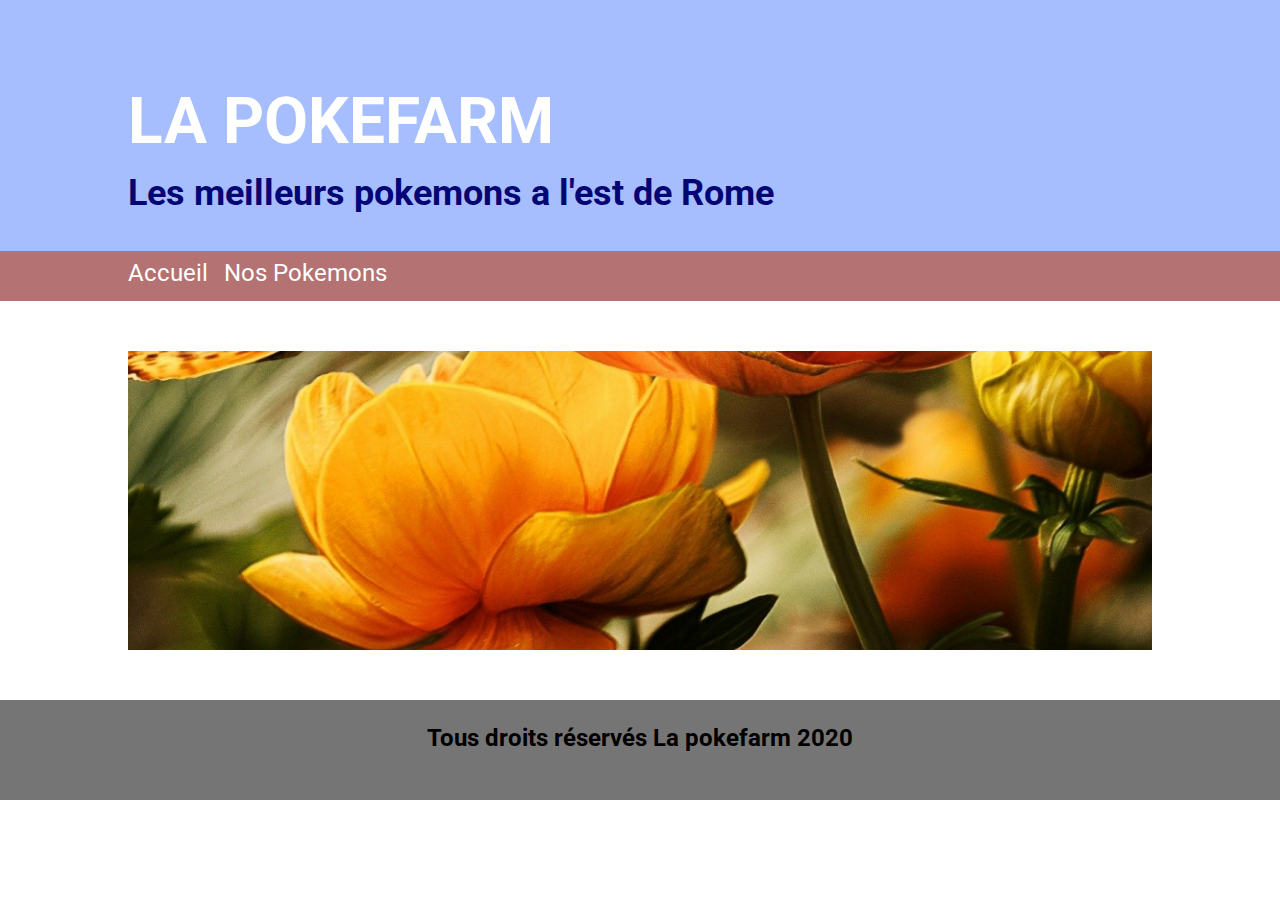
==== nos-pokemons.html @ f9b5d90d "redesigned css files" ====
<!DOCTYPE html>
<html lang="en">

<head>
    <meta charset="UTF-8">
    <meta name="viewport" content="width=device-width, initial-scale=1.0">
    <link rel="stylesheet" href="style.css">
    <link rel="preconnect" href="https://fonts.gstatic.com">
    <link href="https://fonts.googleapis.com/css2?family=Roboto&display=swap" rel="stylesheet">
    <title>Nos pokemons</title>
</head>

<body>

    <header id="main-header">
        <h1 id="main-title">LA POKEFARM</h1>
        <h2 id="sub-title">Les meilleurs pokemons a l'est de Rome</h2>

    </header>
    <header id="sub-header">
        <nav id="main-nav">
            <a href="index.html">Accueil</a>
            <a href="nos-pokemons.html">Nos Pokemons</a>

        </nav>
    </header>
    <main>

        <img src="img/aflower.jpg" class="center" alt="aflower">


    </main>
    <footer id="main-footer">
        <p class="center-text">Tous droits réservés La pokefarm 2020</p>
    </footer>
</body>

</html>
---- style.css ----
body{
    color: white;
    font-family: 'Roboto', sans-serif;
    margin: 0;
    padding: 0;
    position: relative;
}

a{
    color: white;
    text-decoration: none;
    margin-right: 10px;
}

a:hover{
    color: rgb(61, 1, 1);
    font-weight: bold;
    text-decoration: underline;
}

.center{
    display: block;
    padding: 50px 0px 50px 0px;
    margin-left: auto;
    margin-right: auto;
    width: 80%;
}

.center-text{
    text-align: center;
    font-size: 24px;
    font-weight: bold;

}

.categories{
    color: black;
    font-size: 24px;
}

#main-header{

    background-color: rgba(147, 176, 253, 0.822);
    width: 100%;
    padding: 1px 0px 0px 0px;
    min-height: 250px 
}

#main-title{
    font-size: 64px;
    font-weight: bold;
    padding: 40px 0px 0px 10%;
}

#sub-title{
    color: rgb(5, 5, 116);
    font-size: 36px;
    font-weight: bold;
    padding: 0px 0px 0px 10%;
    margin-top: -30px;
}

#sub-header{

    background-color: rgba(121, 1, 1, 0.555);
    width: 100%;
    min-height: 50px 
    
}

#main-nav{
    color: white;
    font-size: 24px;
    padding: 8px 0px 0px 10%;
}

#main-section{
    color: black;
    background-color: rgba(196, 196, 196, 0.582);
    width: 56%;
    padding: 5px 25px 5px 25px;
    margin-left: 10%;
    float: left
}
#aside-menu{
    float: right;
    background-color: rgba(155, 44, 44, 0.705);
    width: 20%;
    margin-right: 10%;
    
}


#main-footer{
        color: black;
        background-color: rgba(88, 88, 88, 0.822);
        width: 100%;
        height: 100px;
        position: absolute;
    }
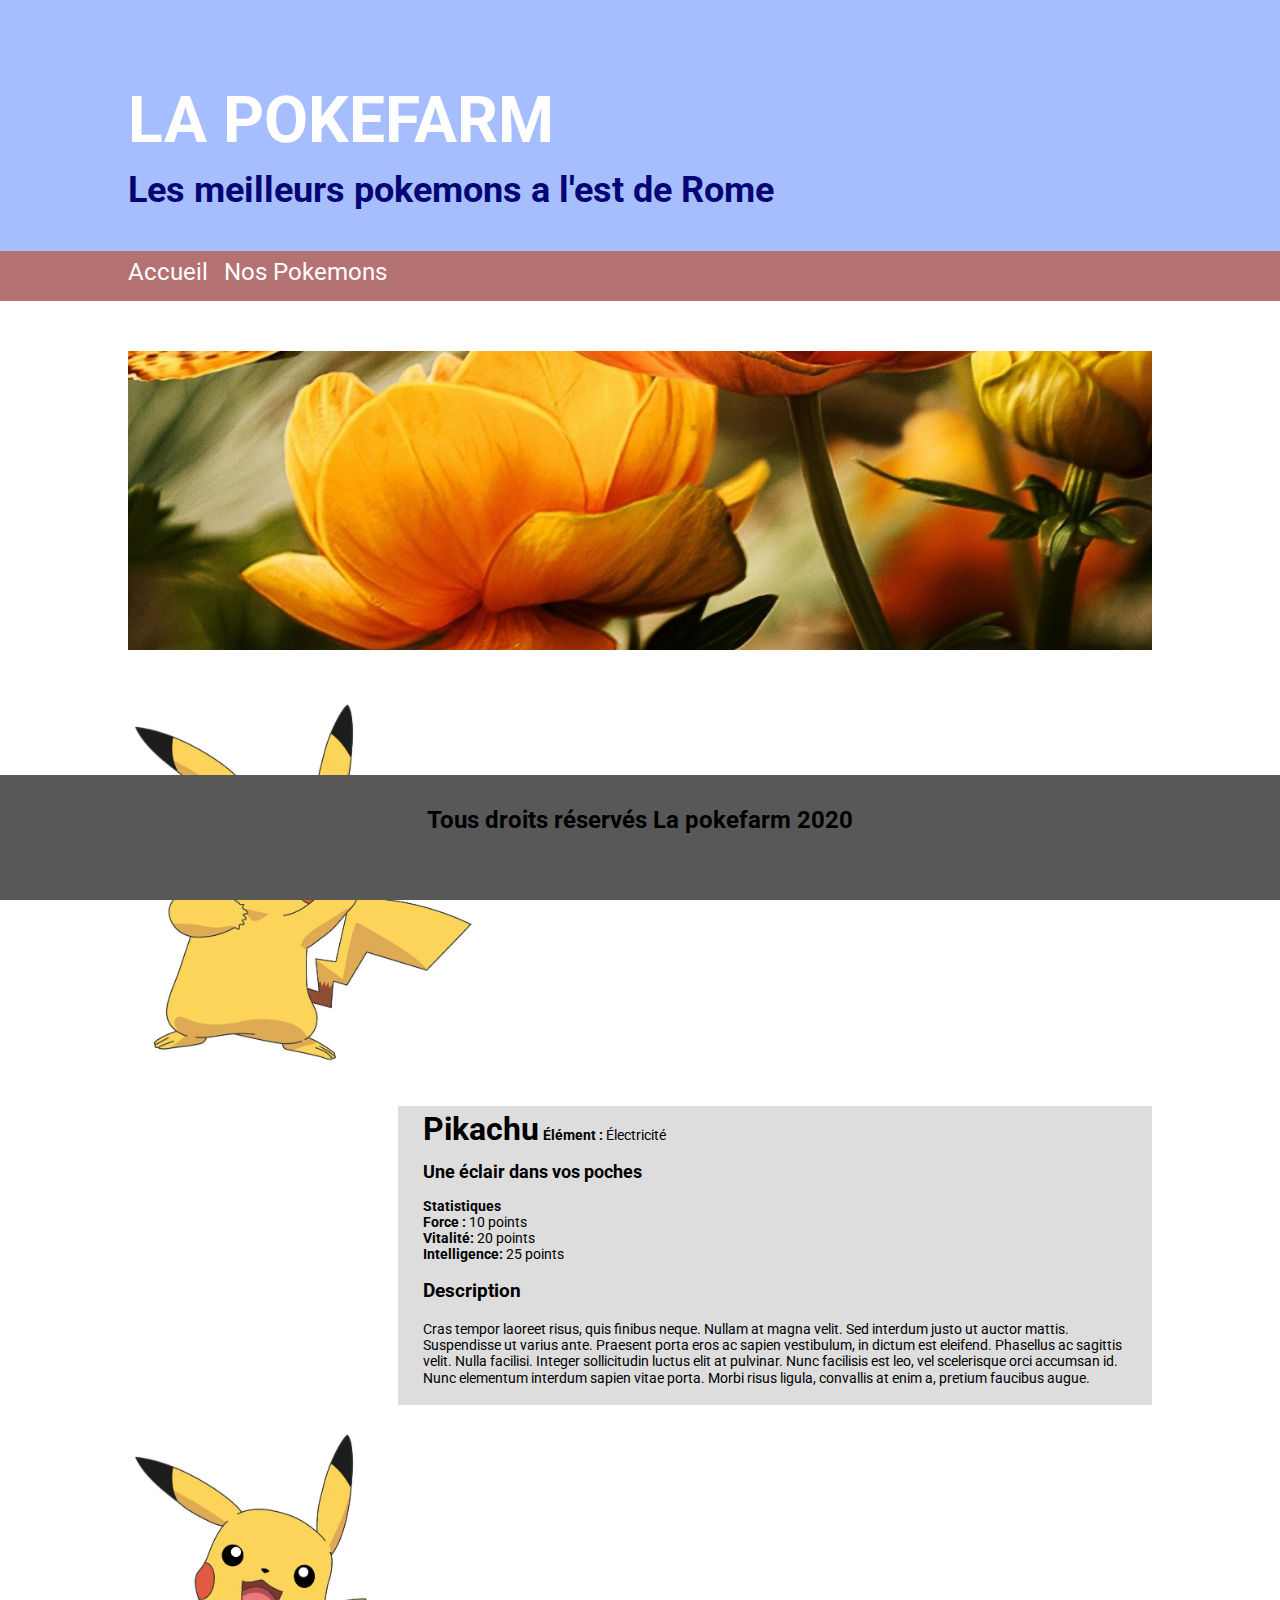
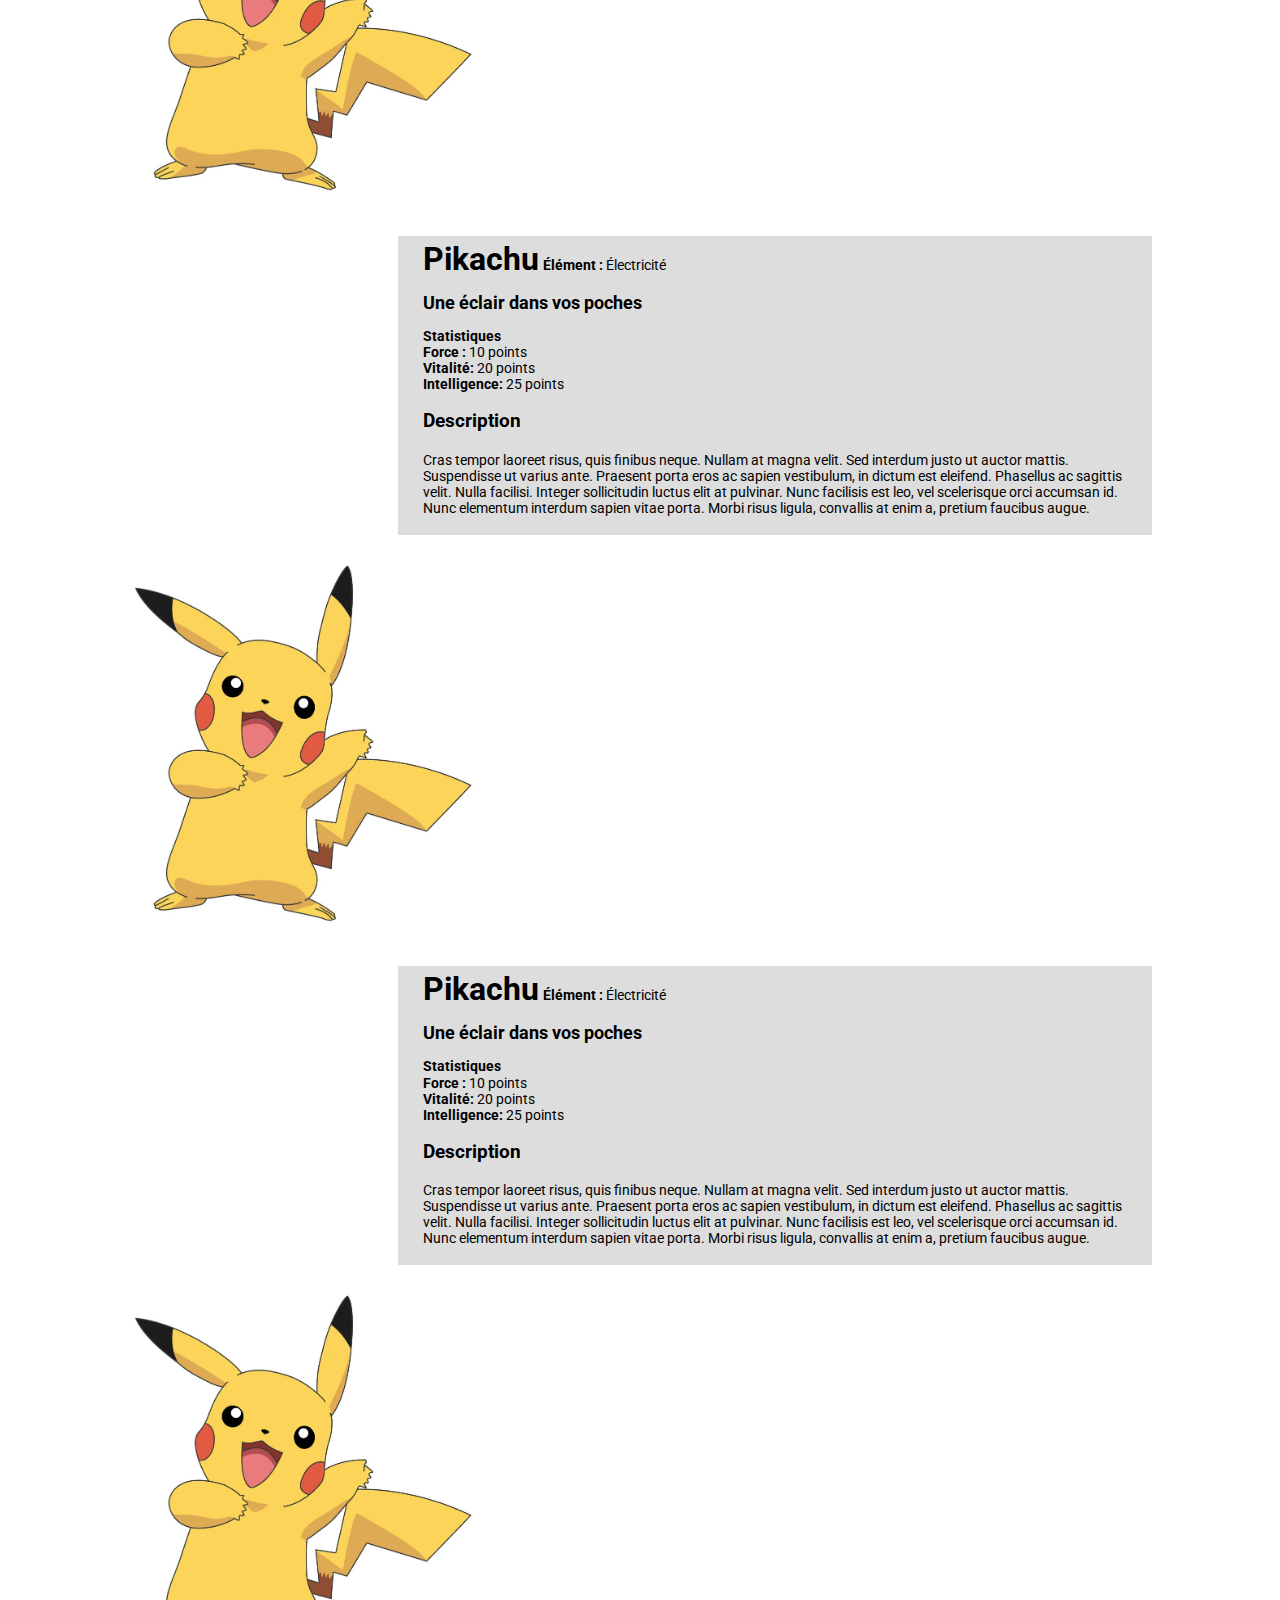
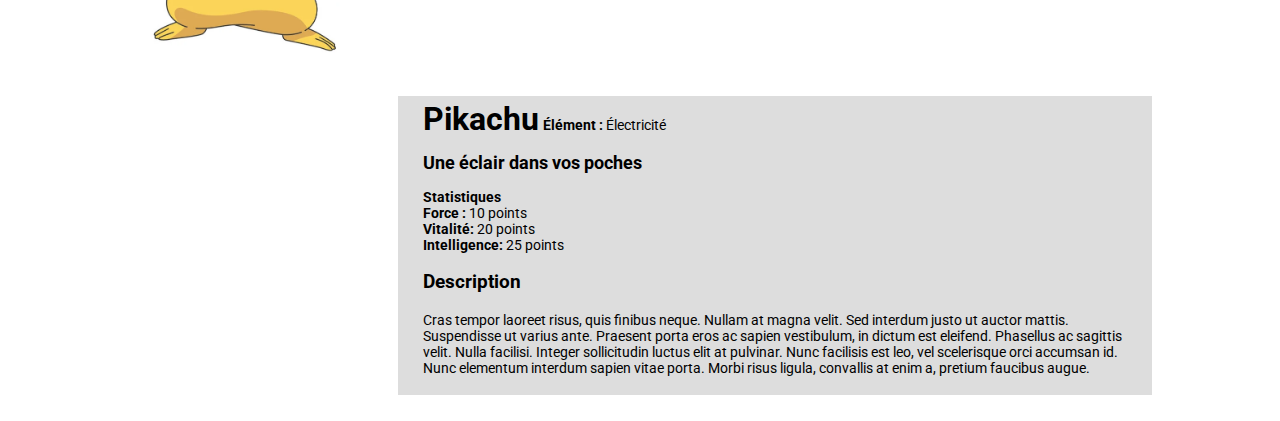
==== commit e6c85743: "finished second page and fixed w3c again and again" ====
--- a/nos-pokemons.html
+++ b/nos-pokemons.html
@@ -5,34 +5,123 @@
     <meta charset="UTF-8">
     <meta name="viewport" content="width=device-width, initial-scale=1.0">
     <link rel="stylesheet" href="style.css">
+    <link rel="stylesheet" href="normalize.css">
     <link rel="preconnect" href="https://fonts.gstatic.com">
     <link href="https://fonts.googleapis.com/css2?family=Roboto&display=swap" rel="stylesheet">
-    <title>Nos pokemons</title>
+    <title>Pokefarm</title>
 </head>
 
 <body>
 
-    <header id="main-header">
+    <header class="main-header">
         <h1 id="main-title">LA POKEFARM</h1>
         <h2 id="sub-title">Les meilleurs pokemons a l'est de Rome</h2>
-
     </header>
-    <header id="sub-header">
+    <header class="sub-header">
         <nav id="main-nav">
             <a href="index.html">Accueil</a>
             <a href="nos-pokemons.html">Nos Pokemons</a>
-
         </nav>
     </header>
+
+    <img src="img/aflower.jpg" class="center" alt="aflower">
     <main>
 
-        <img src="img/aflower.jpg" class="center" alt="aflower">
+        <img src="img/Pikachu.jpg" class="pikachu" alt="apikachu">
 
+        <article class="pikachu-stats">
+            <span class=pokemon-name>Pikachu</span> <span class="element"><b>Élément :</b> Électricité</span>
+            <h2 class="pokemon-description">Une éclair dans vos poches</h2>
+            <ul class="stats">
+                <li><b>Statistiques</b></li>
+                <li><b>Force :</b> 10 points</li>
+                <li><b>Vitalité:</b> 20 points</li>
+                <li><b>Intelligence:</b> 25 points</li>
+            </ul>
+            <h3>Description</h3>
+            <p class="element">Cras tempor laoreet risus, quis finibus neque. Nullam at magna velit. Sed interdum justo
+                ut auctor mattis. Suspendisse ut varius
+                ante. Praesent porta eros ac sapien vestibulum, in dictum est eleifend. Phasellus ac sagittis velit.
+                Nulla facilisi. Integer sollicitudin
+                luctus elit at pulvinar. Nunc facilisis est leo, vel scelerisque orci accumsan id. Nunc elementum
+                interdum sapien vitae porta. Morbi
+                risus ligula, convallis at enim a, pretium faucibus augue.
+            </p>
+        </article>
+        <div class="clear-fix"></div>
+        <img src="img/Pikachu.jpg" class="pikachu" alt="apikachu">
+
+        <article class="pikachu-stats">
+            <span class=pokemon-name>Pikachu</span> <span class="element"><b>Élément :</b> Électricité</span>
+            <h2 class="pokemon-description">Une éclair dans vos poches</h2>
+            <ul class="stats">
+                <li><b>Statistiques</b></li>
+                <li><b>Force :</b> 10 points</li>
+                <li><b>Vitalité:</b> 20 points</li>
+                <li><b>Intelligence:</b> 25 points</li>
+            </ul>
+            <h3>Description</h3>
+            <p class="element">Cras tempor laoreet risus, quis finibus neque. Nullam at magna velit. Sed interdum justo
+                ut auctor mattis. Suspendisse ut varius
+                ante. Praesent porta eros ac sapien vestibulum, in dictum est eleifend. Phasellus ac sagittis velit.
+                Nulla facilisi. Integer sollicitudin
+                luctus elit at pulvinar. Nunc facilisis est leo, vel scelerisque orci accumsan id. Nunc elementum
+                interdum sapien vitae porta. Morbi
+                risus ligula, convallis at enim a, pretium faucibus augue.
+            </p>
+        </article>
+        <div class="clear-fix"></div>
+        <img src="img/Pikachu.jpg" class="pikachu" alt="apikachu">
+
+        <article class="pikachu-stats">
+            <span class=pokemon-name>Pikachu</span> <span class="element"><b>Élément :</b> Électricité</span>
+            <h2 class="pokemon-description">Une éclair dans vos poches</h2>
+            <ul class="stats">
+                <li><b>Statistiques</b></li>
+                <li><b>Force :</b> 10 points</li>
+                <li><b>Vitalité:</b> 20 points</li>
+                <li><b>Intelligence:</b> 25 points</li>
+            </ul>
+            <h3>Description</h3>
+            <p class="element">Cras tempor laoreet risus, quis finibus neque. Nullam at magna velit. Sed interdum justo
+                ut auctor mattis. Suspendisse ut varius
+                ante. Praesent porta eros ac sapien vestibulum, in dictum est eleifend. Phasellus ac sagittis velit.
+                Nulla facilisi. Integer sollicitudin
+                luctus elit at pulvinar. Nunc facilisis est leo, vel scelerisque orci accumsan id. Nunc elementum
+                interdum sapien vitae porta. Morbi
+                risus ligula, convallis at enim a, pretium faucibus augue.
+            </p>
+        </article>
+        <div class="clear-fix"></div>
+        <img src="img/Pikachu.jpg" class="pikachu" alt="apikachu">
+
+        <article class="pikachu-stats">
+            <span class=pokemon-name>Pikachu</span> <span class="element"><b>Élément :</b> Électricité</span>
+            <h2 class="pokemon-description">Une éclair dans vos poches</h2>
+            <ul class="stats">
+                <li><b>Statistiques</b></li>
+                <li><b>Force :</b> 10 points</li>
+                <li><b>Vitalité:</b> 20 points</li>
+                <li><b>Intelligence:</b> 25 points</li>
+            </ul>
+            <h3>Description</h3>
+            <p class="element">Cras tempor laoreet risus, quis finibus neque. Nullam at magna velit. Sed interdum justo
+                ut auctor mattis. Suspendisse ut varius
+                ante. Praesent porta eros ac sapien vestibulum, in dictum est eleifend. Phasellus ac sagittis velit.
+                Nulla facilisi. Integer sollicitudin
+                luctus elit at pulvinar. Nunc facilisis est leo, vel scelerisque orci accumsan id. Nunc elementum
+                interdum sapien vitae porta. Morbi
+                risus ligula, convallis at enim a, pretium faucibus augue.
+            </p>
+        </article>
+        <div class="clear-fix"></div>
 
     </main>
-    <footer id="main-footer">
-        <p class="center-text">Tous droits réservés La pokefarm 2020</p>
-    </footer>
+    <div class="wrapper">
+        <footer id="main-footer">
+            <p class="center-text footer-text">Tous droits réservés La pokefarm 2020</p>
+        </footer>
+    </div>
 </body>
 
 </html>--- a/style.css
+++ b/style.css
@@ -1,9 +1,6 @@
 body{
     color: white;
     font-family: 'Roboto', sans-serif;
-    margin: 0;
-    padding: 0;
-    position: relative;
 }
 
 a{
@@ -16,6 +13,11 @@
     color: rgb(61, 1, 1);
     font-weight: bold;
     text-decoration: underline;
+}
+
+ul {
+    font-weight: bold;
+    list-style-type: none;
 }
 
 .center{
@@ -38,12 +40,12 @@
     font-size: 24px;
 }
 
-#main-header{
-
+.main-header{
+    width: 100%;
     background-color: rgba(147, 176, 253, 0.822);
-    width: 100%;
     padding: 1px 0px 0px 0px;
-    min-height: 250px 
+    min-height: 250px
+     
 }
 
 #main-title{
@@ -60,10 +62,9 @@
     margin-top: -30px;
 }
 
-#sub-header{
+.sub-header{
 
     background-color: rgba(121, 1, 1, 0.555);
-    width: 100%;
     min-height: 50px 
     
 }
@@ -74,13 +75,24 @@
     padding: 8px 0px 0px 10%;
 }
 
-#main-section{
-    color: black;
-    background-color: rgba(196, 196, 196, 0.582);
-    width: 56%;
+.main-section{
+    color: black;
+    background-color: rgba(196, 196, 196, 0.582);
+    width: 55%;
+    height: 20%;
     padding: 5px 25px 5px 25px;
-    margin-left: 10%;
-    float: left
+    
+}
+.h2-title{
+    font-size: 36px;
+    font-weight: bold;
+}
+
+.h3-sub-title{
+    font-size: 18px;
+    margin-top:-20px;
+    font-weight: 800;
+
 }
 #aside-menu{
     float: right;
@@ -92,9 +104,107 @@
 
 
 #main-footer{
-        color: black;
-        background-color: rgba(88, 88, 88, 0.822);
-        width: 100%;
-        height: 100px;
-        position: absolute;
-    }+    color: black;
+    background-color: rgb(88, 88, 88);
+    width: 100%;
+    height: 100px;
+    position: fixed;
+    height: 125px;
+    bottom: 0;
+    right: 0;
+}
+
+.footer-text{
+    margin-top: 2.5%;
+}
+
+.left{
+    float: left;
+    margin-left: 10%;
+}
+
+
+.left-box{
+    width: 20%;
+    height: 400px;
+    background-color: rgba(196, 196, 196, 0.582);
+    float: left;
+    margin-left: 10%;
+    margin-top: 1%;
+}
+
+
+.center-block{
+    background-color: rgba(196, 196, 196, 0.582);
+    color: black;
+    height: auto;
+    width: 36%;
+    padding: 15px 15px 0px 10px;
+    margin-top: 1%;
+    margin-left: 1%;
+    float: left; 
+}
+
+
+.right-box{
+    width: 20%;
+    height: 400px;
+    background-color:  rgba(196, 196, 196, 0.582);
+    float: right;
+    margin-top: 1%;
+    margin-right: 10%;
+    margin-bottom: 15%;
+}
+
+.clear-fix{
+    clear: both;
+}
+
+.wrapper{
+    width: 100%;
+    
+}
+
+.wrapper-block{
+    background-color: rgba(196, 196, 196, 0.582);
+}
+
+.pikachu{
+    width: 350px;
+    height: 380px;
+    float: left;
+    margin-left: 10%;
+}
+
+.pikachu-stats{
+    background-color: rgba(196, 196, 196, 0.582);
+    color: black;
+    float: right;
+    margin: 2% 10% 2% 0%;
+    width: 55%;
+    padding: 5px 25px 5px 25px;
+    
+}
+.pokemon-name{
+
+    font-size: 32px;
+    font-weight: bold;
+}
+.pokemon-description{
+    font-size: 18px;
+}
+
+.element{
+    font-size: 14px;
+
+}
+
+.stats{
+    font-size: 14px;
+    list-style-type: none;
+    margin: 0; 
+    padding: 0;
+    font-weight: normal;
+}
+
+
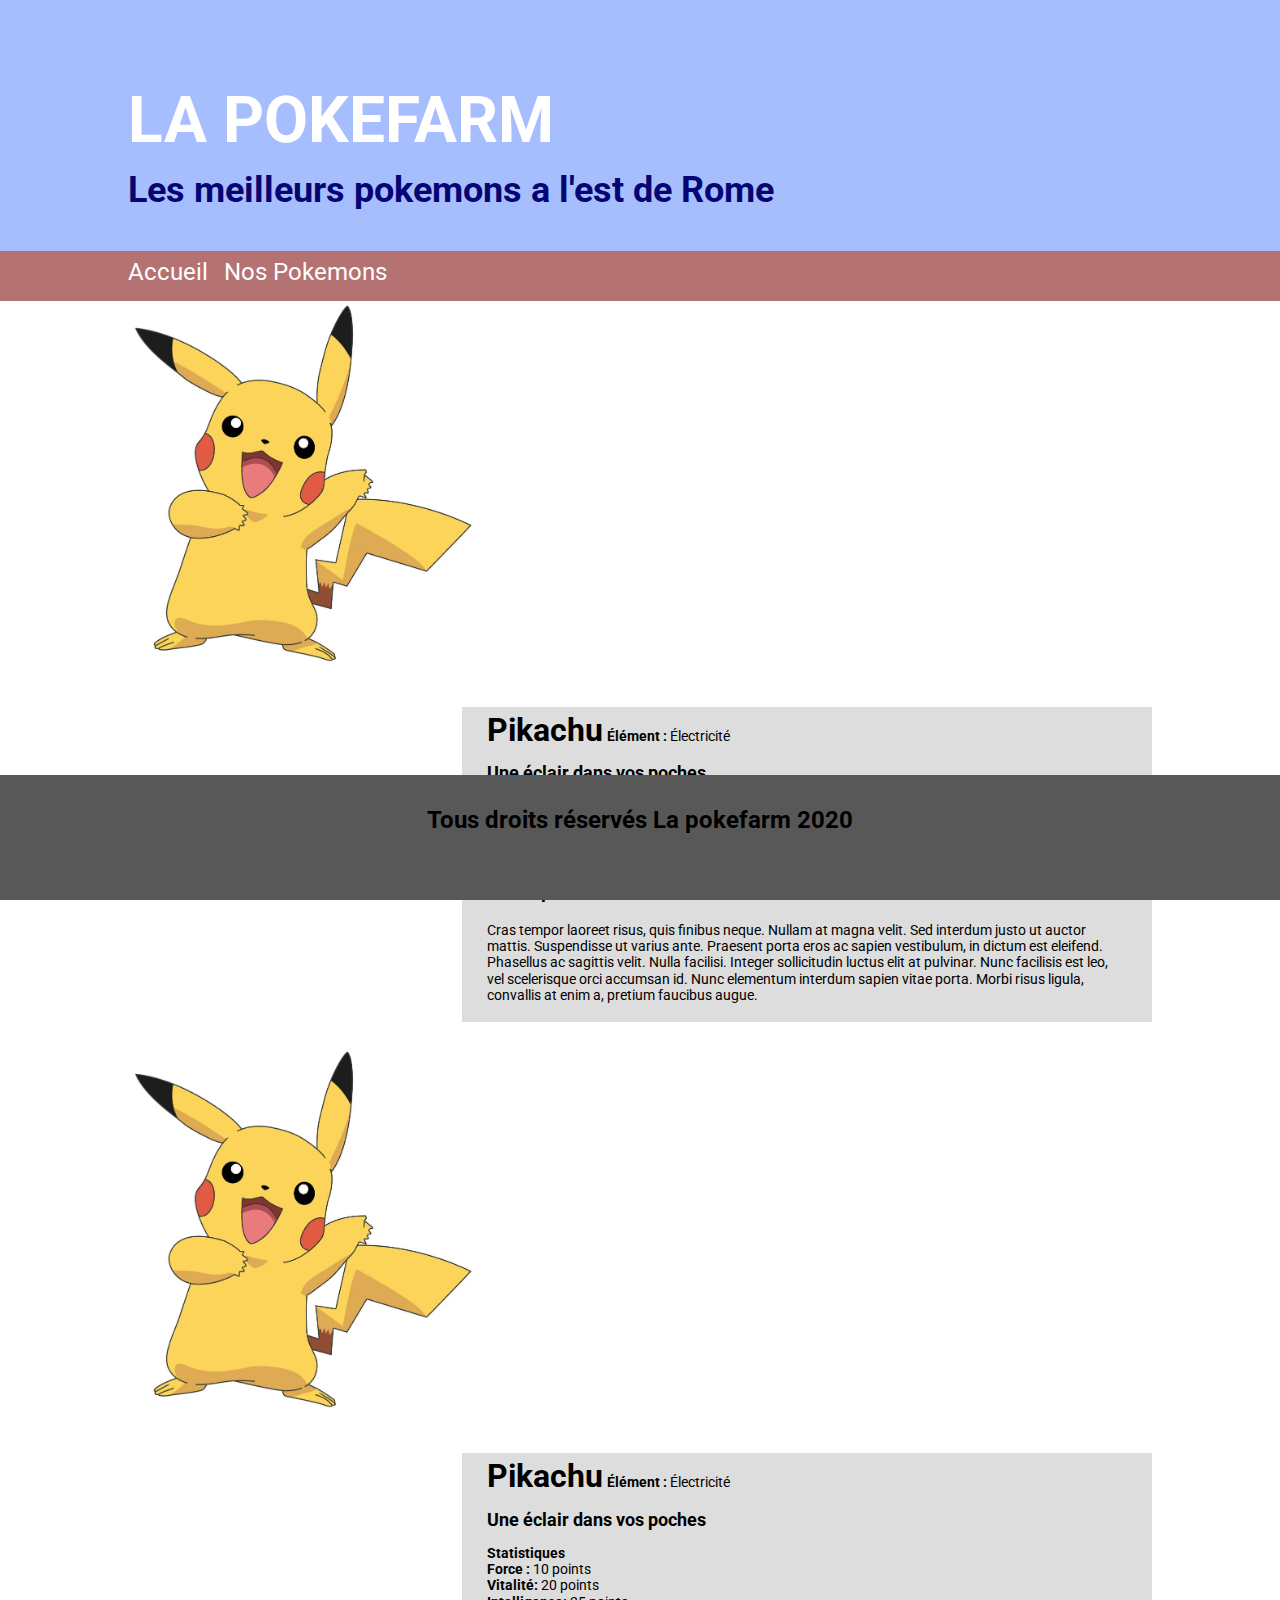
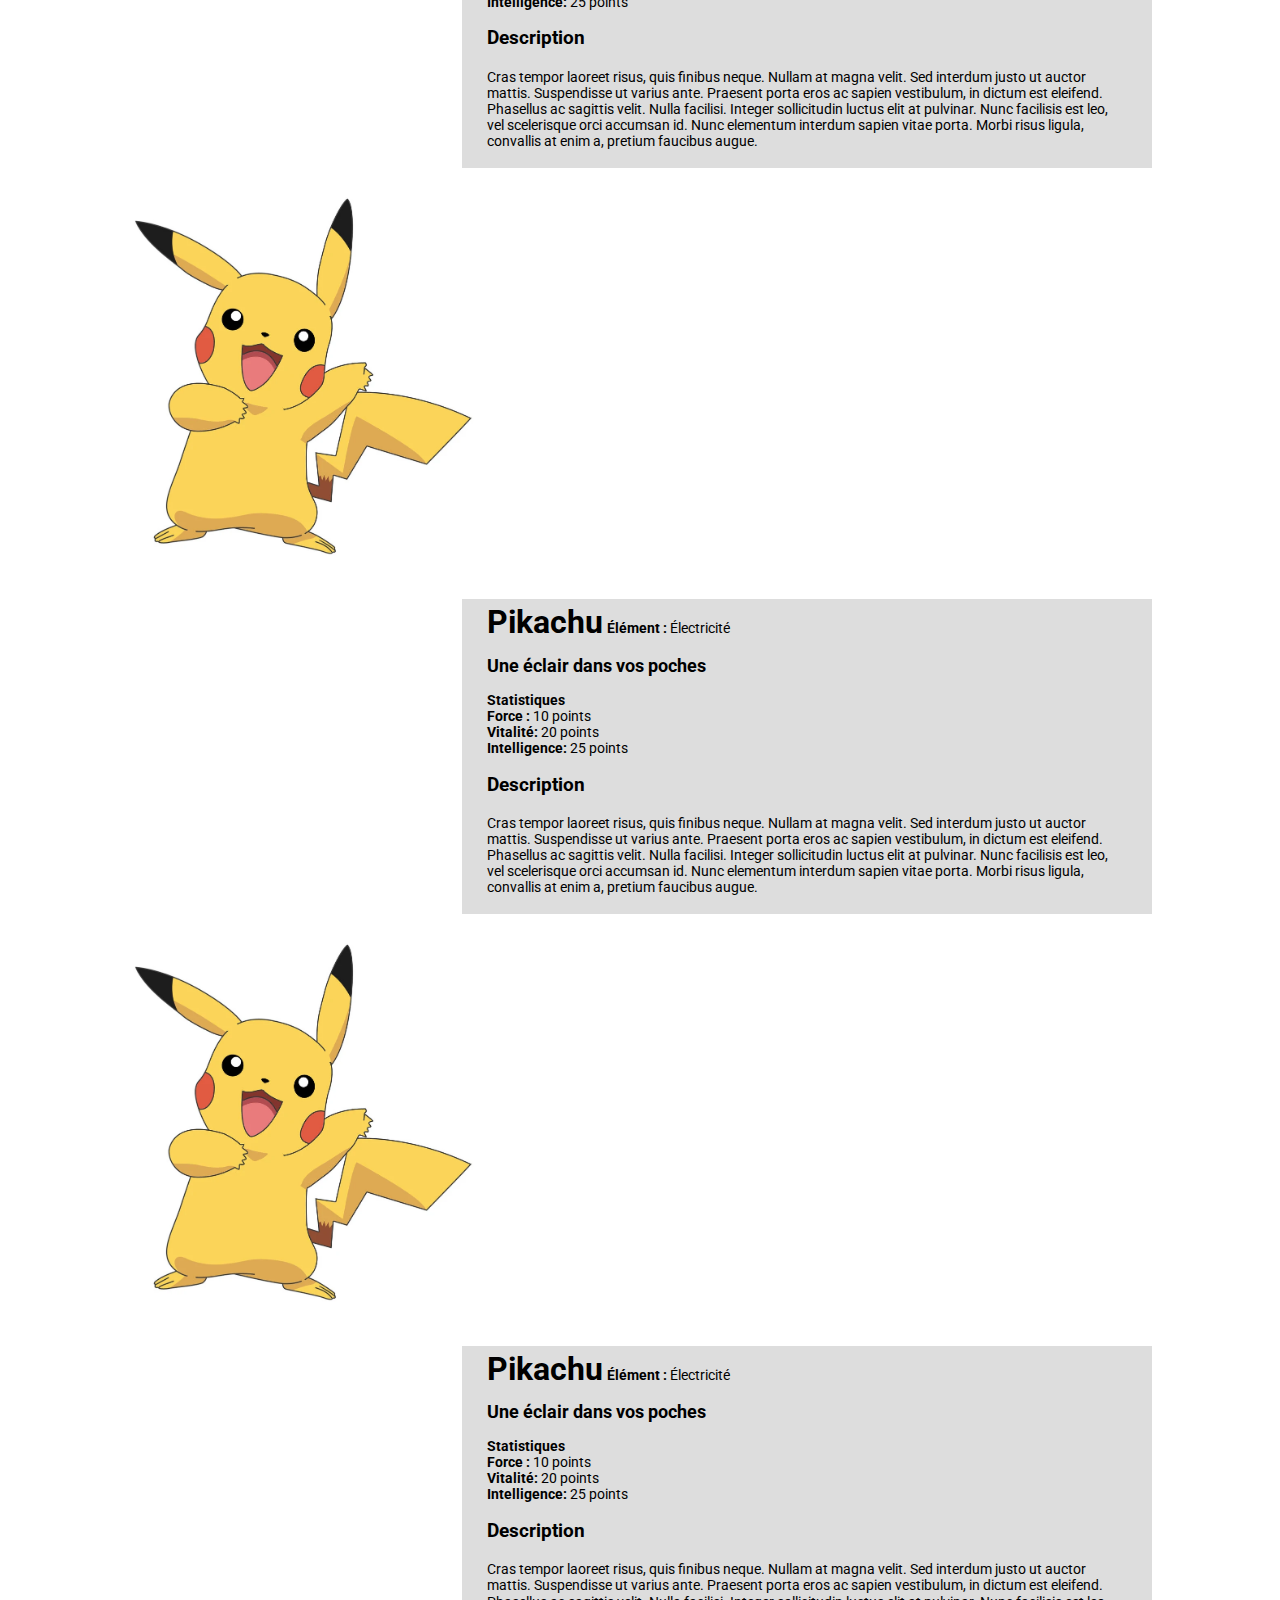
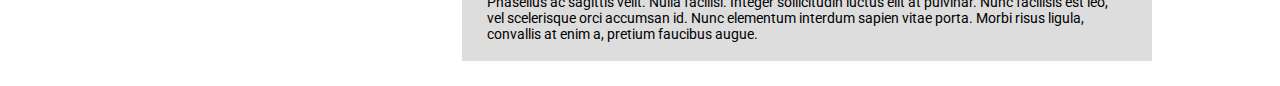
==== commit 2b7486f8: "finised the project (kinda)" ====
--- a/nos-pokemons.html
+++ b/nos-pokemons.html
@@ -23,9 +23,6 @@
             <a href="nos-pokemons.html">Nos Pokemons</a>
         </nav>
     </header>
-
-    <img src="img/aflower.jpg" class="center" alt="aflower">
-    <main>
 
         <img src="img/Pikachu.jpg" class="pikachu" alt="apikachu">
 
--- a/style.css
+++ b/style.css
@@ -38,6 +38,8 @@
 .categories{
     color: black;
     font-size: 24px;
+    font-weight: bold;
+    margin-left: 76% ;
 }
 
 .main-header{
@@ -83,17 +85,7 @@
     padding: 5px 25px 5px 25px;
     
 }
-.h2-title{
-    font-size: 36px;
-    font-weight: bold;
-}
-
-.h3-sub-title{
-    font-size: 18px;
-    margin-top:-20px;
-    font-weight: 800;
-
-}
+
 #aside-menu{
     float: right;
     background-color: rgba(155, 44, 44, 0.705);
@@ -181,7 +173,7 @@
     color: black;
     float: right;
     margin: 2% 10% 2% 0%;
-    width: 55%;
+    width: 50%;
     padding: 5px 25px 5px 25px;
     
 }
